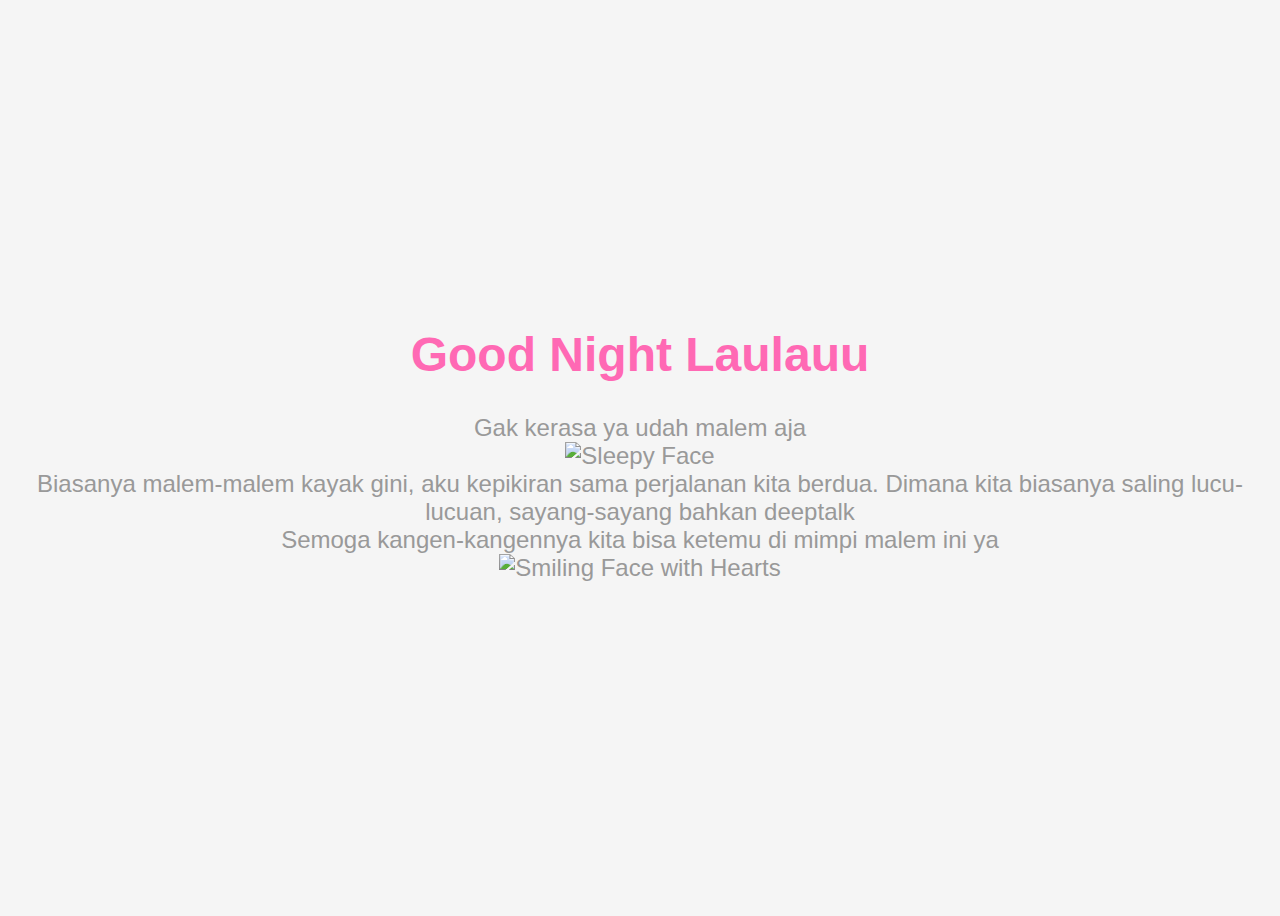
==== detail.html @ 83ed71ce "Add files via upload" ====
<!DOCTYPE html>
<html>
  <head>
    <title>New Page</title>
    <link rel="stylesheet" type="text/css" href="style2.css">
  </head>
  <body>
    <div class="container">
      <h1 class="title">You're in love!</h1>
      <p class="description">
        Congratulations, you've found the one.
      </p>
    </div>
    <script src="script.js"></script>
  </body>
</html>
---- style2.css ----
body {
    background-color: #f5f5f5;
    font-family: Arial, sans-serif;
    display: flex;
    justify-content: center;
    align-items: center;
    height: 100vh;
  }
  
  .container {
    text-align: center;
  }
  
  .title {
    font-size: 48px;
    color: #ff69b4;
  }
  
  .description {
    font-size: 24px;
    color: #999;
    margin-bottom: 40px;
  }
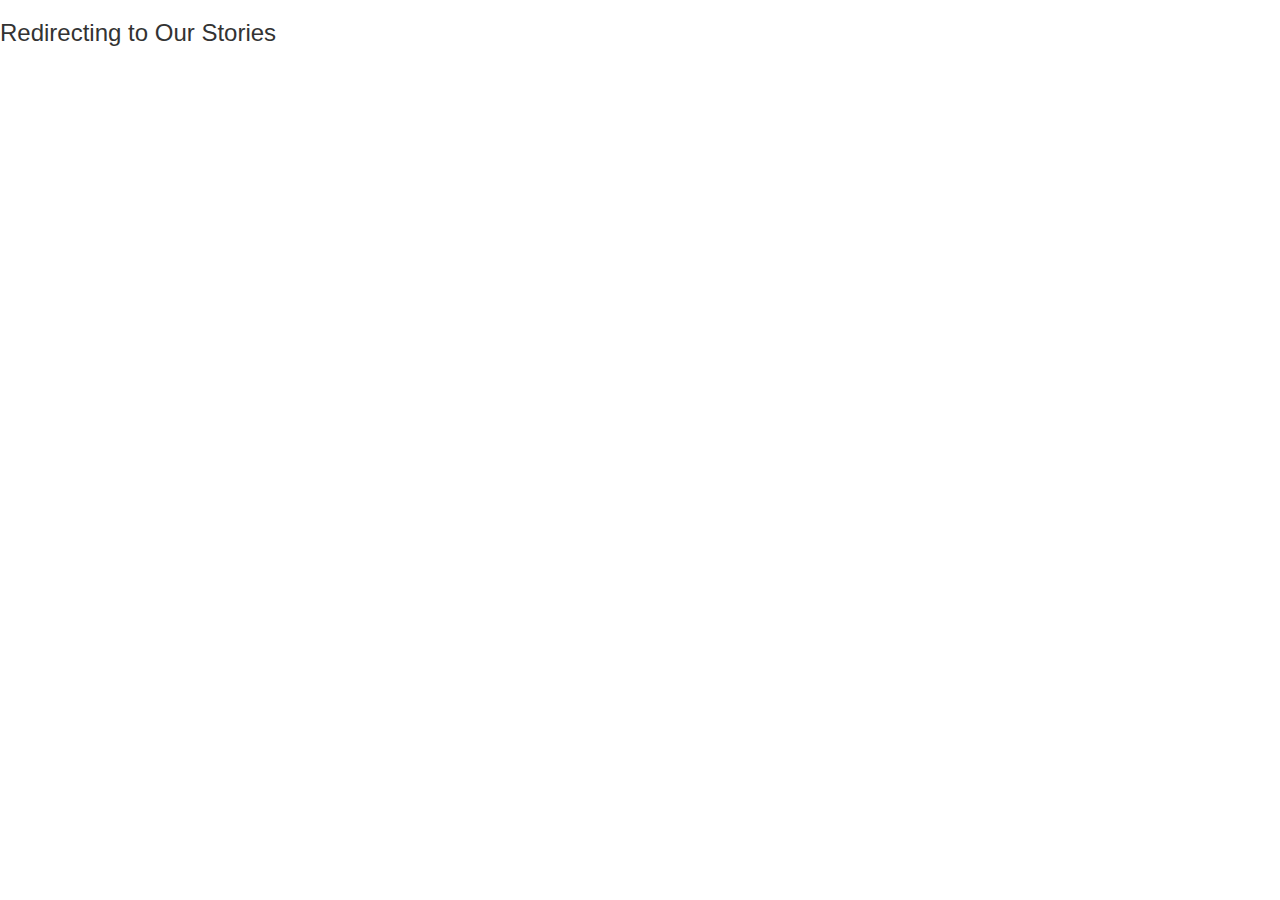
==== commit 495f9e7e: "Update detail.html" ====
--- a/detail.html
+++ b/detail.html
@@ -1,16 +1,175 @@
 <!DOCTYPE html>
-<html>
-  <head>
-    <title>New Page</title>
-    <link rel="stylesheet" type="text/css" href="style2.css">
-  </head>
-  <body>
-    <div class="container">
-      <h1 class="title">You're in love!</h1>
-      <p class="description">
-        Congratulations, you've found the one.
-      </p>
+<html lang="en">
+<head>
+    <meta charset="UTF-8">
+    <meta http-equiv="X-UA-Compatible" content="IE=edge">
+    <meta name="viewport" content="width=device-width, initial-scale=1.0">
+    <title>Laulau x Pangpang</title>
+    <link rel="stylesheet" href="https://maxcdn.bootstrapcdn.com/bootstrap/3.4.1/css/bootstrap.min.css">
+  <script src="https://ajax.googleapis.com/ajax/libs/jquery/3.5.1/jquery.min.js"></script>
+  <script src="https://maxcdn.bootstrapcdn.com/bootstrap/3.4.1/js/bootstrap.min.js"></script>
+  <link rel="stylesheet" href="design.css">
+  <script src="load.js"></script>
+</head>
+<body onload="Loading()"style="margin:0"> 
+  <div id="loader"></div>
+  <h3 id="loader-item"> Redirecting to Our Stories</h3>
+  <div style="display: none;"id="main-content"class="animate-bottom">
+    <nav class="navbar navbar-inverse"style="margin:0">
+        <div class="container-fluid">
+          <div class="navbar-header">
+            <a class="navbar-brand" href="home.html">Back To Home</a>
+
+          </div>
+          <ul class="nav navbar-nav">
+            <li class="active"><a href="#">Our Stories</a></li>
+            </li>
+          </ul>
+        </div>
+      </nav>
+  
+      <div style="margin: 0%;" id="myCarousel" class="carousel slide" data-ride="carousel"style="height:30%">
+        
+        <ol class="carousel-indicators">
+          <li data-target="#myCarousel" data-slide-to="0" class="active"></li>
+          <li data-target="#myCarousel" data-slide-to="1"></li>
+          <li data-target="#myCarousel" data-slide-to="2"></li>
+        </ol>
+      
+        
+        <div class="carousel-inner">
+          <div class="item active" style="background-color: cornflowerblue;">
+            <img class="d-block w-100" src="resource/IMG_0029.JPG" style="width: 70%;margin: auto;">
+          </div>
+      
+          <div class="item" style="background-color: darkslateblue;">
+            <img class="d-block w-100" src="resource/IMG_0030.JPG" style="height: 80%; margin: auto;">
+          </div>
+      
+          <div class="item" style="background-color: lightseagreen;">
+            <img class="d-block w-100" src="resource/IMG_0031.JPG" style="height: 55%;margin: auto;">
+          </div>
+        </div>
+      
+        
+        <a class="left carousel-control" href="#myCarousel" data-slide="prev">
+          <span class="glyphicon glyphicon-chevron-left"></span>
+          <span class="sr-only">Previous</span>
+        </a>
+        <a class="right carousel-control" href="#myCarousel" data-slide="next">
+          <span class="glyphicon glyphicon-chevron-right"></span>
+          <span class="sr-only">Next</span>
+        </a>
+      </div>
+     
+      <h2 id="upcoming-movie">Upcoming Events</h1>
+      <div style="margin-bottom: 20px;">
+        <div class="row">
+          <div class="left">
+              <img src="Easter-Bunny-with-nest-of-eggs.webp" alt="" style="min-width: 30vh;height: auto;" >
+          </div>
+        </div>
+
+      </div>
+      <div class="wrapper" style="display: table;">
+        <div class="movie-content" style="background-color: black;color: white;">
+          <div class="description" style="width: 70vw; padding: 10px;" >
+            <h2 style="text-align: left;">
+              Our Very First Date
+            </h2>
+            <p>
+              <h5>
+                Inget gak moment ini pas pertama kali aku nembak kamu. Lucu banget ya kita harus main line sama bilang jawaban kita disitu <br>
+                Tapi one thing for sure dari first date kita <br><br>
+                <i>"I am happy that I finally met you and thank you for making me the </i><b>LUCKIEST</b> <i> guy"</i> <br><br>
+                Kalau ditanya kenapa? kamu itu orang yang banyak plusnya<br>
+                Keyword: --> Baik, Cantik, Mandiri, Dewasa, sama jago main basket (iya deh aku ngaku kalah)
+              </h5>
+            </p>
+          </div>
+          <div class="movie-button" style="width: 40vw;">
+            
+          </div>
+        </div>
+        <div class="movie-content" style="background-color: whitesmoke;color: white;">
+          <div style="display: inline-block;">
+            <img src="resource/976584B8-5429-4B5A-8BA4-813F1CAAF819 2.JPG" alt="" style="width: auto;height: 15vh; float: left;margin: auto; margin-right: 10px;">
+            <img src="resource/IMG_1258.JPG" alt="" style="width: auto;height: 15vh; float: left;margin: auto; margin-right: 10px;">
+            <img src="resource/IMG_1290.PNG" alt="" style="width: auto;height: 15vh; float: left;margin: auto; margin-right: 10px;">
+          </div>
+          <div style="padding-top: 0px;">
+           
+          </div>
+        
+        </div>
+
+      </div>
+
+      <div class="wrapper" style="display: table;">
+
+        <div class="movie-content" style="background-color: black;color: white;">
+          <div class="movie-button" style="width: 30vw; background-image: url(resource/IMG_0135.PNG);">
+            
+          </div>
+          <div class="description" style="width: 70vw; padding: 10px;" >
+            <h2>
+              LDR 1.0
+            </h2>
+            <p>
+              <h5>
+                Eventhough we are far away but trust me lau, in the end it will be just <b>YOU</b> and <b>ME</b> <br><br>
+                <i>Dont't you ever worry about me lau. I Always LOVE YOU in every steps you choose</i> <br>
+                The distance may be a challenge, but it has only made me more grateful for the moments we share. Every phone call, every video chat, every text message is a treasure to me. Hearing your voice and seeing your smile brings joy to my day and reminds me of the love we share.
+              </h5>
+            </p>
+          </div>
+        </div>
     </div>
-    <script src="script.js"></script>
-  </body>
+
+    <div class="wrapper" style="display: table;">
+
+      <div class="movie-content" style="background-color: darkslateblue;color: rgb(224, 195, 195);">
+        <div class="movie-button" style="width: 50vw; background-image: url(https://i.pinimg.com/originals/e4/63/4d/e4634da841c0ed906e77cab9b6b733ef.gif);">
+         
+        </div>
+        <div class="description" style="width: 50vw; padding: 10px;" >
+          <h2>
+            Finally <i>Happy Valentine's Day</i>
+          </h2>
+          <p>
+            <h5>
+              Aku tau ini terlambat tapi bare with me ya lau hahaha <br>
+              Here is what we have been through. Starting from <i>Sarapan bareng di grand eastern, Braga, Naik Bandros,</i> sampe akhirnya<i> Lembang Zoo</i> next stop ke rumah kamu ya, hahaha. <br>
+              Tapi dari jalan-jalan yang aku udah lalui bareng kamu. Semuanya bener-bener pengalaman yang gak mungkin bisa aku lupain dan thank you buat ngasih aku pengalaman itu <br>
+              As a return aku kasih voucher ke dufan buat kamu, but cara redeemnya harus bareng sama aku dulu upss hahaha
+              
+            </h5>
+          </p>
+        </div>
+      </div>
+
+    
+  </div>
+  <div class="wrapper" style="display: table;">
+    <div class="movie-content" style="background-color: whitesmoke;color: black;">
+      <div style="display: inline-block;">
+        <img src="resource/IMG_0127 2.PNG" alt="" style="width: auto;height: 20vh; float: left;margin: auto; margin-right: 10px;">
+        <img src="resource/IMG_1249.JPG" alt="" style="width: auto;height: 20vh; float: left;margin: auto; margin-right: 10px;">
+        <img src="resource/IMG_0137.PNG" alt="" style="width: auto;height: 20vh; float: left;margin: auto; margin-right: 10px;">
+        <img src="resource/IMG_0136 copy.PNG" alt="" style="width: auto;height: 20vh; float: left;margin: auto; margin-right: 10px;">
+        <img src="resource/IMG_0138.jpg" alt="" style="width: auto;height: 20vh; float: left;margin: auto; margin-right: 10px;">
+      </div>
+      <div style="padding-top: 0px;">
+        
+       
+      </div>
+    </div>
+  </div>
+  <footer>
+    <h4 id="footer">
+      Copyright &copy; Pangpang. Ltd
+    </h4>
+  </footer>
+      </div>
+</body>
 </html>
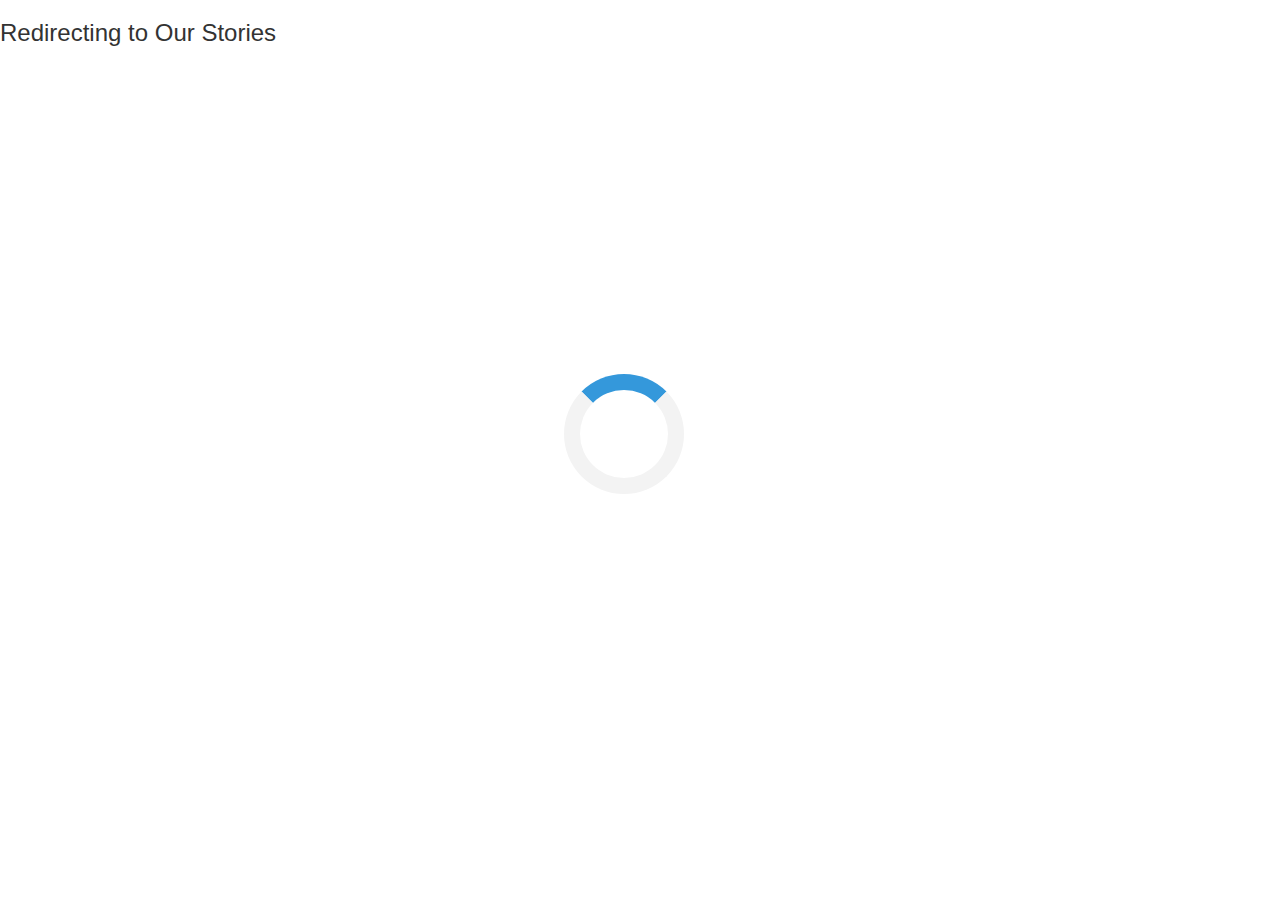
==== commit 0c6c01a7: "Update detail.html" ====
--- a/detail.html
+++ b/detail.html
@@ -138,7 +138,7 @@
           </h2>
           <p>
             <h5>
-              Aku tau ini terlambat tapi bare with me ya lau hahaha <br>
+              Aku tau ini terlambat tapi bear with me ya lau hahaha <br>
               Here is what we have been through. Starting from <i>Sarapan bareng di grand eastern, Braga, Naik Bandros,</i> sampe akhirnya<i> Lembang Zoo</i> next stop ke rumah kamu ya, hahaha. <br>
               Tapi dari jalan-jalan yang aku udah lalui bareng kamu. Semuanya bener-bener pengalaman yang gak mungkin bisa aku lupain dan thank you buat ngasih aku pengalaman itu <br>
               As a return aku kasih voucher ke dufan buat kamu, but cara redeemnya harus bareng sama aku dulu upss hahaha
--- a/design.css
+++ b/design.css
@@ -0,0 +1,96 @@
+img{
+   height: 50vh;
+   width: 16vw;
+   border-radius: 15px;
+   box-shadow: 2px 2px 7px black;
+   opacity: 0.8;
+}
+
+#upcoming-movie{
+  background-color: white;
+   color: lightskyblue;
+}
+
+#loader {
+   position: absolute;
+   left: 50%;
+   top: 50%;
+   z-index: 1;
+   width: 120px;
+   height: 120px;
+   margin: -76px 0 0 -76px;
+   border: 16px solid #f3f3f3;
+   border-radius: 50%;
+   border-top: 16px solid #3498db;
+   -webkit-animation: spin 2s linear infinite;
+   animation: spin 2s linear infinite;
+ }
+ 
+ @-webkit-keyframes spin {
+   0% { -webkit-transform: rotate(0deg); }
+   100% { -webkit-transform: rotate(360deg); }
+ }
+ 
+ @keyframes spin {
+   0% { transform: rotate(0deg); }
+   100% { transform: rotate(360deg); }
+ }
+ 
+
+ .animate-bottom {
+   position: relative;
+   -webkit-animation-name: animatebottom;
+   -webkit-animation-duration: 1s;
+   animation-name: animatebottom;
+   animation-duration: 1s
+ }
+ 
+ @-webkit-keyframes animatebottom {
+   from { bottom:-100px; opacity:0 } 
+   to { bottom:0px; opacity:1 }
+ }
+ 
+ @keyframes animatebottom { 
+   from{ bottom:-100px; opacity:0 } 
+   to{ bottom:0; opacity:1 }
+ }
+ 
+ #main-content {
+   display: none;
+   text-align: center;
+ }
+
+ .movie-content{
+   text-align: justify;
+   display: table-row;
+   padding: 10px;
+ }
+ .movie-content div{
+   padding-top: 10px;
+   height: 30vh;
+   display: table-cell;
+   vertical-align: middle;
+ }
+ .movie-button{
+   vertical-align: middle;
+   display: table-cell;
+   text-align: center;
+   background-size:cover;
+   background-image: url("resource/IMG_1250.JPG");
+ }
+
+ .wrapper{
+   margin-bottom: 10px;
+ }
+ footer{
+  position: fixed;
+  left: 0;
+  bottom: 0;
+  width: 100%;
+  text-align: center;
+  background-color: darkturquoise;
+  color: white;
+ }
+#footer{
+  font-family: monospace;
+}